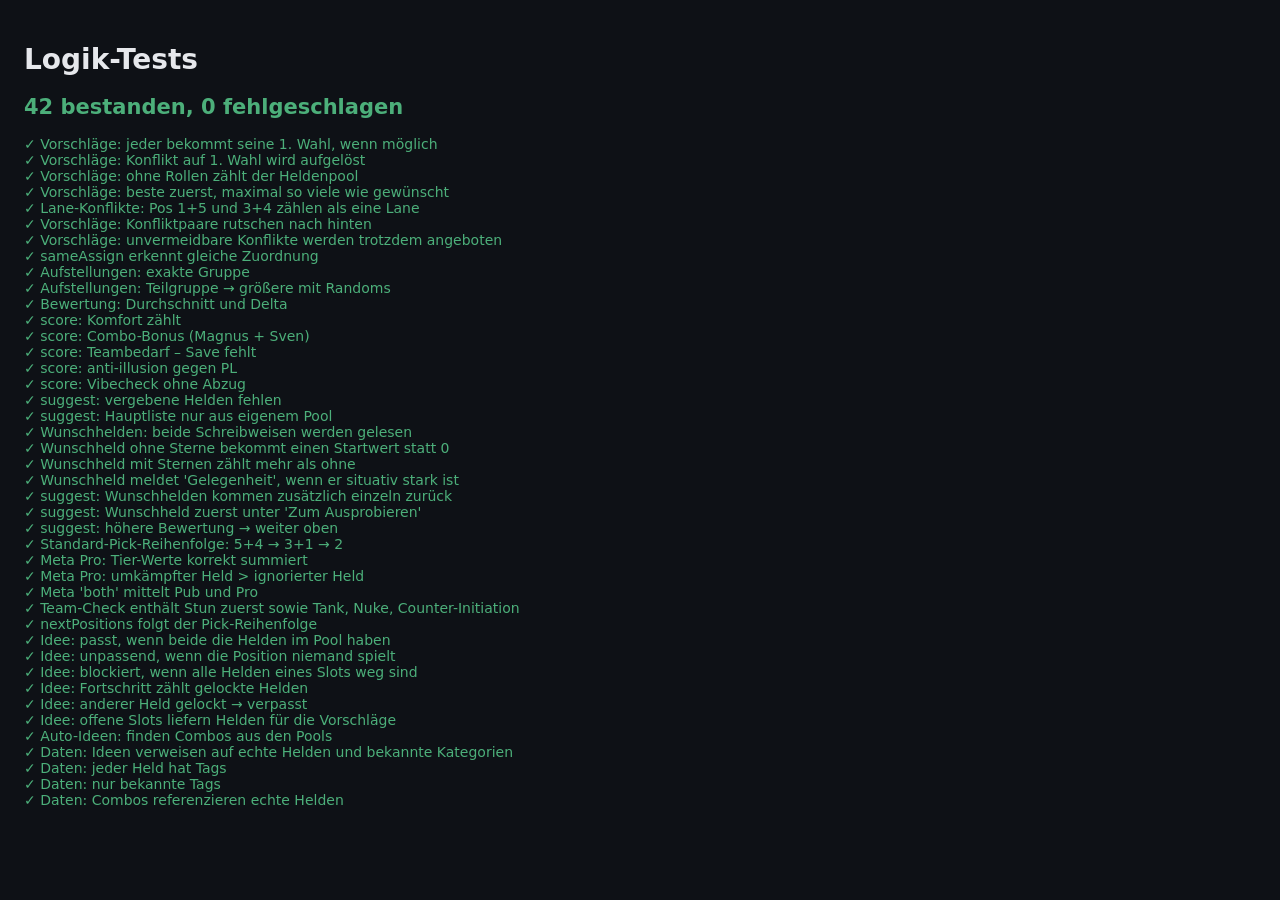
==== tests.html @ a39cf946 "Add files via upload First Commit" ====
<!doctype html>
<html lang="de">
<head>
  <meta charset="utf-8">
  <title>A5 Dota Picker – Tests</title>
  <style>body{font:14px system-ui;background:#0e1116;color:#e6e8ec;padding:16px}.ok{color:#4caf7a}.fail{color:#d05a55}</style>
</head>
<body>
  <h1>Logik-Tests</h1>
  <div id="out"></div>
  <script src="data/config.js"></script>
  <script src="data/heroes.js"></script>
  <script src="data/pro.js"></script>
  <script src="data/hero-tags.js"></script>
  <script src="data/combos.js"></script>
  <script src="data/plays.js"></script>
  <script>
    window.HERO_BY_ID = {};
    for (const h of window.DOTA_HEROES) window.HERO_BY_ID[h.id] = h;
  </script>
  <script src="js/logic.js"></script>
  <script>
    const out = document.getElementById("out");
    let pass = 0, fail = 0;
    function test(name, fn) {
      try { fn(); pass++; out.innerHTML += `<div class="ok">✓ ${name}</div>`; }
      catch (e) { fail++; out.innerHTML += `<div class="fail">✗ ${name}: ${e.message}</div>`; }
    }
    function eq(a, b, msg) { if (a !== b) throw new Error((msg || "") + " erwartet " + b + ", bekommen " + a); }
    function ok(v, msg) { if (!v) throw new Error(msg || "falsch"); }

    const pl = (id, pools, tryout) => ({ id, name: id, pools: Object.assign({ 1: [], 2: [], 3: [], 4: [], 5: [] }, pools), tryout: tryout || {}, vibecheck: [] });
    const carry = pl("carry", { 1: [{ hero: 18, self: 5, team: 4 }, { hero: 48, self: 4 }] }, { 1: [8] });
    const base = { allies: [], enemies: [], bracket: 5, winrates: {}, matchups: {}, weights: {} };
    const lineups = [
      { id: "a", assign: { 1: "carry", 2: null, 3: "off", 4: null, 5: "sup" } },
      { id: "b", assign: { 1: "carry", 2: null, 3: null, 4: null, 5: "sup" } },
      { id: "c", assign: { 1: "x", 2: null, 3: null, 4: null, 5: "sup" } }
    ];

    test("Vorschläge: jeder bekommt seine 1. Wahl, wenn möglich", () => {
      const a = pl("a", {}); a.roles = { 1: 1, 2: 2 };
      const b = pl("b", {}); b.roles = { 3: 1 };
      const c = pl("c", {}); c.roles = { 5: 1, 4: 2 };
      const best = Logic.generateLineups([a, b, c], 6)[0];
      eq(best.assign[1], "a"); eq(best.assign[3], "b"); eq(best.assign[5], "c");
      ok(best.allFirst);
    });
    test("Vorschläge: Konflikt auf 1. Wahl wird aufgelöst", () => {
      const a = pl("a", {}); a.roles = { 3: 1, 1: 2 };
      const b = pl("b", {}); b.roles = { 3: 1, 4: 3 };
      const best = Logic.generateLineups([a, b], 6)[0];
      ok(best.assign[3] === "a" || best.assign[3] === "b", "einer spielt Pos 3");
      eq(Object.keys(best.assign).length, 2);
      ok(!best.allFirst);
    });
    test("Vorschläge: ohne Rollen zählt der Heldenpool", () => {
      const a = pl("a", { 5: [{ hero: 30, self: 5 }, { hero: 5, self: 4 }] });
      const best = Logic.generateLineups([a], 6)[0];
      eq(best.assign[5], "a");
    });
    test("Vorschläge: beste zuerst, maximal so viele wie gewünscht", () => {
      const ps = [1, 2, 3].map((i) => { const p = pl("p" + i, {}); p.roles = { [i]: 1 }; return p; });
      const list = Logic.generateLineups(ps, 4);
      eq(list.length, 4);
      ok(list[0].score >= list[3].score);
    });
    test("Lane-Konflikte: Pos 1+5 und 3+4 zählen als eine Lane", () => {
      const conf = [{ a: "a", b: "b", note: "nope" }];
      eq(Logic.laneConflicts({ 1: "a", 5: "b" }, conf).length, 1);
      eq(Logic.laneConflicts({ 3: "a", 4: "b" }, conf).length, 1);
      eq(Logic.laneConflicts({ 1: "a", 3: "b" }, conf).length, 0);
      eq(Logic.laneConflicts({ 2: "a", 1: "b" }, conf).length, 0);
      eq(Logic.laneConflicts({ 1: "a", 5: "b" }, conf)[0].laneName, "Safelane");
    });
    test("Vorschläge: Konfliktpaare rutschen nach hinten", () => {
      const a = pl("a", {}); a.roles = { 5: 1 };
      const b = pl("b", {}); b.roles = { 1: 1 };
      const conf = [{ a: "a", b: "b", note: "" }];
      const ohne = Logic.generateLineups([a, b], 6);
      eq(ohne[0].assign[5], "a"); eq(ohne[0].assign[1], "b"); // beide 1. Wahl, aber gleiche Lane
      const mit = Logic.generateLineups([a, b], 99, conf);
      eq(mit[0].conflicts.length, 0, "beste Aufstellung ohne Konflikt");
      ok(mit[0].assign[5] !== "a" || mit[0].assign[1] !== "b", "Safelane-Duo wird getrennt");
      ok(mit[mit.length - 1].conflicts.length > 0, "Konflikt-Varianten ganz hinten");
      ok(mit.some((x) => x.conflicts.length > 0), "Konflikt-Varianten bleiben erhalten");
    });
    test("Vorschläge: unvermeidbare Konflikte werden trotzdem angeboten", () => {
      const ps = [1, 2, 3, 4, 5].map((i) => pl("p" + i, {}));
      const conf = [];
      for (const x of ps) for (const y of ps) if (x.id < y.id) conf.push({ a: x.id, b: y.id });
      const list = Logic.generateLineups(ps, 3, conf); // jede Lane hat 2 Leute → immer 2 Konflikte
      ok(list.length > 0, "es gibt trotzdem Vorschläge");
      eq(list[0].conflicts.length, 2);
    });
    test("sameAssign erkennt gleiche Zuordnung", () => {
      ok(Logic.sameAssign({ 1: "a", 3: "b" }, { 1: "a", 2: null, 3: "b" }));
      ok(!Logic.sameAssign({ 1: "a" }, { 1: "b" }));
    });
    test("Aufstellungen: exakte Gruppe", () => {
      const m = Logic.lineupsFor(["sup", "carry", "off"], lineups);
      eq(m.exact.map((l) => l.id).join(), "a"); eq(m.partial.length, 0);
    });
    test("Aufstellungen: Teilgruppe → größere mit Randoms", () => {
      const m = Logic.lineupsFor(["carry", "sup"], lineups);
      eq(m.exact.map((l) => l.id).join(), "b"); eq(m.partial.map((l) => l.id).join(), "a");
    });
    test("Bewertung: Durchschnitt und Delta", () => {
      const r = Logic.rating({ hero: 1, self: 5, team: 3 });
      eq(r.avg, 4); eq(r.delta, -2);
      const s = Logic.rating({ hero: 1, self: 4 });
      eq(s.avg, 4); eq(s.delta, null);
    });
    test("score: Komfort zählt", () => {
      const a = Logic.scoreHero(Object.assign({}, base, { hero: 18, pos: 1, player: carry }));
      const b = Logic.scoreHero(Object.assign({}, base, { hero: 1, pos: 1, player: carry }));
      ok(a.score > b.score);
    });
    test("score: Combo-Bonus (Magnus + Sven)", () => {
      const without = Logic.scoreHero(Object.assign({}, base, { hero: 18, pos: 1, player: carry }));
      const withM = Logic.scoreHero(Object.assign({}, base, { hero: 18, pos: 1, player: carry, allies: [{ hero: 97, pos: 3 }] }));
      ok(withM.parts.synergy >= 15, "Synergie " + withM.parts.synergy);
      ok(withM.score > without.score);
    });
    test("score: Teambedarf – Save fehlt", () => {
      const r = Logic.scoreHero(Object.assign({}, base, { hero: 111, pos: 5, player: null, allies: [{ hero: 18, pos: 1 }] }));
      ok(r.reasons.some((x) => x.text.includes("Save")));
    });
    test("score: anti-illusion gegen PL", () => {
      const r = Logic.scoreHero(Object.assign({}, base, { hero: 48, pos: 1, player: carry, enemies: [12] }));
      ok(r.parts.counter >= 7);
    });
    test("score: Vibecheck ohne Abzug", () => {
      const vp = pl("v", { 1: [{ hero: 12, self: 5 }] });
      const plain = Logic.scoreHero(Object.assign({}, base, { hero: 12, pos: 1, player: vp }));
      vp.vibecheck = [{ hero: 12, note: "bitte nicht" }];
      const vibed = Logic.scoreHero(Object.assign({}, base, { hero: 12, pos: 1, player: vp }));
      eq(vibed.score, plain.score); eq(vibed.vibe, "bitte nicht");
    });
    test("suggest: vergebene Helden fehlen", () => {
      const r = Logic.suggest(Object.assign({}, base, { pos: 1, player: carry, taken: new Set([18]), limit: 5 }));
      ok(!r.pool.some((s) => s.hero === 18)); eq(r.pool.length, 1);
    });
    test("suggest: Hauptliste nur aus eigenem Pool", () => {
      const r = Logic.suggest(Object.assign({}, base, { pos: 1, player: carry, taken: new Set(), limit: 6 }));
      eq(r.pool.map((s) => s.hero).sort().join(), "18,48");
    });
    test("Wunschhelden: beide Schreibweisen werden gelesen", () => {
      const p = pl("w", {}, { 1: [8, { hero: 70, self: 4 }] });
      const w = Logic.wishEntries(p, 1);
      eq(w.length, 2); eq(w[0].hero, 8); eq(w[1].self, 4);
    });
    test("Wunschheld ohne Sterne bekommt einen Startwert statt 0", () => {
      const p = pl("w", {}, { 1: [8] });
      const r = Logic.scoreHero(Object.assign({}, base, { hero: 8, pos: 1, player: p, wishBaseline: 2.5, wishFactor: 0.85 }));
      ok(r.wish); ok(r.rating.unsure);
      ok(Math.abs(r.parts.comfort - 2.5 * 6 * 0.85) < 0.001, "Komfort " + r.parts.comfort);
      const fremd = Logic.scoreHero(Object.assign({}, base, { hero: 1, pos: 1, player: p }));
      eq(fremd.parts.comfort, 0);
    });
    test("Wunschheld mit Sternen zählt mehr als ohne", () => {
      const a = pl("a", {}, { 1: [{ hero: 8, self: 5 }] });
      const b = pl("b", {}, { 1: [8] });
      const mit = Logic.scoreHero(Object.assign({}, base, { hero: 8, pos: 1, player: a, wishBaseline: 2.5 }));
      const ohne = Logic.scoreHero(Object.assign({}, base, { hero: 8, pos: 1, player: b, wishBaseline: 2.5 }));
      ok(mit.parts.comfort > ohne.parts.comfort);
      ok(!mit.rating.unsure);
    });
    test("Wunschheld meldet 'Gelegenheit', wenn er situativ stark ist", () => {
      const p = pl("w", {}, { 1: [48] }); // Luna, anti-illusion
      const ruhig = Logic.scoreHero(Object.assign({}, base, { hero: 48, pos: 1, player: p, chanceThreshold: 8 }));
      const jetzt = Logic.scoreHero(Object.assign({}, base, { hero: 48, pos: 1, player: p, chanceThreshold: 8,
        enemies: [12], allies: [{ hero: 30, pos: 5 }] }));
      ok(!ruhig.chance);
      ok(jetzt.chance, "Situation " + jetzt.situation);
      eq(jetzt.reasons[0].text, "jetzt wäre die Gelegenheit");
    });
    test("suggest: Wunschhelden kommen zusätzlich einzeln zurück", () => {
      const p = pl("w", { 1: [{ hero: 18, self: 5 }] }, { 1: [70] });
      const r = Logic.suggest(Object.assign({}, base, { pos: 1, player: p, taken: new Set(), limit: 6 }));
      eq(r.wishes.map((w) => w.hero).join(), "70");
      ok(r.pool.every((s) => s.hero !== 70), "Wunschheld bleibt aus der Hauptliste");
    });
    test("suggest: Wunschheld zuerst unter 'Zum Ausprobieren'", () => {
      const r = Logic.suggest(Object.assign({}, base, { pos: 1, player: carry, taken: new Set(), limit: 6, tryLimit: 3 }));
      eq(r.tryout[0].hero, 8); eq(r.tryout[0].kind, "wish"); ok(r.tryout[0].wish);
      ok(r.tryout.length >= 3);
      ok(r.tryout.every((s) => s.hero !== 18 && s.hero !== 48), "Poolhelden dürfen nicht doppelt auftauchen");
    });
    test("suggest: höhere Bewertung → weiter oben", () => {
      const r = Logic.suggest(Object.assign({}, base, { pos: 1, player: carry, taken: new Set(), limit: 6 }));
      eq(r.pool[0].hero, 18);
    });
    test("Standard-Pick-Reihenfolge: 5+4 → 3+1 → 2", () => {
      const steps = window.DOTA_CONFIG.pickOrders[0].steps;
      eq(Logic.nextPositions(steps, []).join(), "5,4");
      eq(Logic.nextPositions(steps, [5, 4]).join(), "3,1");
      eq(Logic.nextPositions(steps, [5, 4, 3, 1]).join(), "2");
    });
    test("Meta Pro: Tier-Werte korrekt summiert", () => {
      const pro = { games: { 1: 100, 2: 200 }, heroes: { 5: [10, 6, 20, 30, 18, 40] } };
      const both = Logic.proStats(pro, 5, [1, 2]);
      eq(both.picks, 40); eq(both.wins, 24); eq(both.bans, 60); eq(both.games, 300);
      eq(Logic.proStats(pro, 5, [1]).picks, 10);
    });
    test("Meta Pro: umkämpfter Held > ignorierter Held", () => {
      const pro = { games: { 1: 100, 2: 100 }, heroes: { 5: [40, 24, 80, 40, 22, 60], 26: [1, 0, 0, 0, 0, 0] } };
      const hot = Logic.metaPart({ hero: 5, metaMode: "pro", pro });
      const cold = Logic.metaPart({ hero: 26, metaMode: "pro", pro });
      ok(hot.points > cold.points, hot.points + " vs " + cold.points);
      ok(hot.reasons[0].text.includes("umkämpft"));
    });
    test("Meta 'both' mittelt Pub und Pro", () => {
      const pro = { games: { 1: 100, 2: 100 }, heroes: { 5: [0, 0, 0, 0, 0, 0] } };
      const r = Logic.metaPart({ hero: 5, metaMode: "both", pro, bracket: 7, winrates: { 5: { 7: 54 } } });
      eq(r.reasons.length, 1); // Pro ohne Picks/Bans → kein Chip
      ok(Math.abs(r.points - (6 + -1) / 2) < 0.001, "Punkte " + r.points);
    });
    test("Team-Check enthält Stun zuerst sowie Tank, Nuke, Counter-Initiation", () => {
      const needs = Object.keys(window.TAG_INFO).filter((t) => window.TAG_INFO[t].need);
      eq(needs[0], "stun");
      ok(["tanky", "nuke", "counter-init"].every((t) => needs.includes(t)));
    });
    test("nextPositions folgt der Pick-Reihenfolge", () => {
      const steps = [[5, 4], [3], [2], [1]];
      eq(Logic.nextPositions(steps, []).join(), "5,4");
      eq(Logic.nextPositions(steps, [5]).join(), "4");
      eq(Logic.nextPositions(steps, [5, 4]).join(), "3");
    });
    const playCtx = (players, assign, locks, taken) => ({
      assign, locks: locks || {}, taken: new Set(taken || []),
      players: players.reduce((m, p) => (m[p.id] = p, m), {})
    });
    const testPlay = { id: "t1", name: "Test", scope: "lane-safe", plan: "early", difficulty: 1,
      slots: [{ pos: 5, heroes: [30, 26] }, { pos: 1, heroes: [8, 70] }], order: [5, 1], idea: "", tips: [] };

    test("Idee: passt, wenn beide die Helden im Pool haben", () => {
      const sup = pl("sup", { 5: [{ hero: 30, self: 5 }] });
      const car = pl("car", { 1: [{ hero: 8, self: 4 }] });
      const ev = Logic.evaluatePlay(testPlay, playCtx([sup, car], { 5: "sup", 1: "car" }));
      eq(ev.status, "offen"); eq(ev.done, 0); eq(ev.total, 2);
      eq(ev.slots[0].options[0].hero, 30);
    });
    test("Idee: unpassend, wenn die Position niemand spielt", () => {
      const sup = pl("sup", { 5: [{ hero: 30, self: 5 }] });
      eq(Logic.evaluatePlay(testPlay, playCtx([sup], { 5: "sup" })).status, "unpassend");
    });
    test("Idee: blockiert, wenn alle Helden eines Slots weg sind", () => {
      const sup = pl("sup", { 5: [{ hero: 30, self: 5 }] });
      const car = pl("car", { 1: [{ hero: 8, self: 4 }] });
      const ev = Logic.evaluatePlay(testPlay, playCtx([sup, car], { 5: "sup", 1: "car" }, {}, [30]));
      eq(ev.status, "blockiert");
    });
    test("Idee: Fortschritt zählt gelockte Helden", () => {
      const sup = pl("sup", { 5: [{ hero: 30, self: 5 }] });
      const car = pl("car", { 1: [{ hero: 8, self: 4 }] });
      const ev = Logic.evaluatePlay(testPlay, playCtx([sup, car], { 5: "sup", 1: "car" }, { 5: 30 }, [30]));
      eq(ev.done, 1); eq(ev.status, "offen"); eq(ev.slots[0].state, "erledigt");
    });
    test("Idee: anderer Held gelockt → verpasst", () => {
      const sup = pl("sup", { 5: [{ hero: 30, self: 5 }] });
      const car = pl("car", { 1: [{ hero: 8, self: 4 }] });
      const ev = Logic.evaluatePlay(testPlay, playCtx([sup, car], { 5: "sup", 1: "car" }, { 5: 87 }, [87]));
      eq(ev.status, "blockiert"); eq(ev.slots[0].state, "verpasst");
    });
    test("Idee: offene Slots liefern Helden für die Vorschläge", () => {
      const sup = pl("sup", { 5: [{ hero: 30, self: 5 }] });
      const car = pl("car", { 1: [{ hero: 8, self: 4 }] });
      const ev = Logic.evaluatePlay(testPlay, playCtx([sup, car], { 5: "sup", 1: "car" }));
      eq(Logic.playHeroesFor(ev, 5).join(), "30");
      eq(Logic.playHeroesFor(ev, 1).join(), "8");
    });
    test("Auto-Ideen: finden Combos aus den Pools", () => {
      const off = pl("off", { 3: [{ hero: 97, self: 4 }] });   // Magnus
      const car = pl("car", { 1: [{ hero: 18, self: 5 }] });   // Sven
      const list = Logic.autoPlays(playCtx([off, car], { 3: "off", 1: "car" }), 5);
      ok(list.length > 0);
      const heroes = list[0].slots.map((s) => s.heroes[0]).sort((a, b) => a - b);
      eq(heroes.join(), "18,97");
    });
    test("Daten: Ideen verweisen auf echte Helden und bekannte Kategorien", () => {
      for (const p of window.DOTA_PLAYS) {
        ok(window.SCOPE_INFO[p.scope], "Kategorie " + p.scope);
        ok(window.PLAN_INFO[p.plan], "Spielplan " + p.plan);
        for (const s of p.slots) {
          ok([1, 2, 3, 4, 5].includes(s.pos), "Position " + s.pos);
          for (const h of s.heroes) ok(window.HERO_BY_ID[h], "Held " + h + " in " + p.id);
        }
      }
    });
    test("Daten: jeder Held hat Tags", () => {
      const missing = window.DOTA_HEROES.filter((h) => !window.DOTA_TAGS[h.id]).map((h) => h.name);
      eq(missing.length, 0, "fehlend: " + missing.join(", "));
    });
    test("Daten: nur bekannte Tags", () => {
      const bad = [];
      for (const id in window.DOTA_TAGS) for (const t of Logic.heroTags(id)) if (!window.TAG_INFO[t]) bad.push(id + ":" + t);
      eq(bad.length, 0, bad.join(", "));
    });
    test("Daten: Combos referenzieren echte Helden", () => {
      const bad = window.DOTA_COMBOS.filter((c) => !window.HERO_BY_ID[c[0]] || !window.HERO_BY_ID[c[1]]);
      eq(bad.length, 0);
    });

    out.innerHTML = `<h2 class="${fail ? "fail" : "ok"}">${pass} bestanden, ${fail} fehlgeschlagen</h2>` + out.innerHTML;
  </script>
</body>
</html>
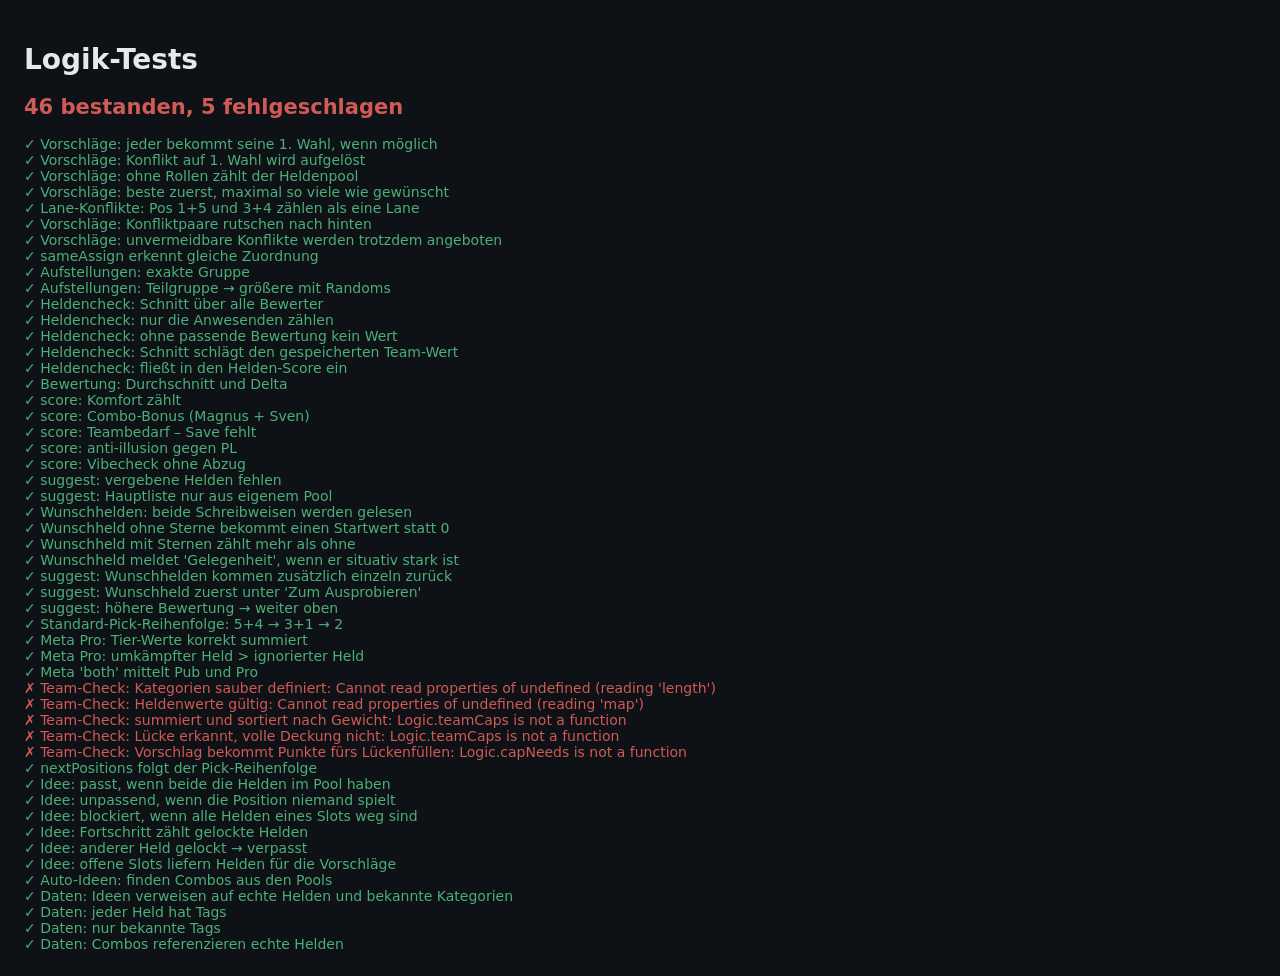
==== commit 22d10d0b: "Add files via upload Heldencheck, Team-Delta, neues Team-Check, Draft aufgeräumt" ====
--- a/tests.html
+++ b/tests.html
@@ -12,6 +12,7 @@
   <script src="data/heroes.js"></script>
   <script src="data/pro.js"></script>
   <script src="data/hero-tags.js"></script>
+  <script src="data/capabilities.js"></script>
   <script src="data/combos.js"></script>
   <script src="data/plays.js"></script>
   <script>
@@ -105,6 +106,35 @@
       const m = Logic.lineupsFor(["carry", "sup"], lineups);
       eq(m.exact.map((l) => l.id).join(), "b"); eq(m.partial.map((l) => l.id).join(), "a");
     });
+    const ratings = { sup: { 5: { 30: { r1: 5, r2: 3, r3: 1 } } } };
+
+    test("Heldencheck: Schnitt über alle Bewerter", () => {
+      const t = Logic.teamScore(ratings, "sup", 5, 30, null);
+      eq(t.avg, 3); eq(t.count, 3);
+    });
+    test("Heldencheck: nur die Anwesenden zählen", () => {
+      const t = Logic.teamScore(ratings, "sup", 5, 30, new Set(["r1", "r2"]));
+      eq(t.avg, 4); eq(t.count, 2);
+      eq(Logic.teamScore(ratings, "sup", 5, 30, new Set(["r3"])).avg, 1);
+    });
+    test("Heldencheck: ohne passende Bewertung kein Wert", () => {
+      eq(Logic.teamScore(ratings, "sup", 5, 30, new Set(["r9"])), null);
+      eq(Logic.teamScore(ratings, "sup", 4, 30, null), null);
+      eq(Logic.teamScore({}, "sup", 5, 30, null), null);
+    });
+    test("Heldencheck: Schnitt schlägt den gespeicherten Team-Wert", () => {
+      const r = Logic.rating({ hero: 30, self: 5, team: 2 }, 4);
+      eq(r.team, 4); eq(r.delta, -1); eq(r.avg, 4.5);
+      eq(Logic.rating({ hero: 30, self: 5, team: 2 }).team, 2);
+    });
+    test("Heldencheck: fließt in den Helden-Score ein", () => {
+      const p = pl("sup", { 5: [{ hero: 30, self: 3 }] });
+      const ctx = Object.assign({}, base, { hero: 30, pos: 5, player: p, ratings: { sup: { 5: { 30: { r1: 5, r2: 5 } } } } });
+      const mitLob = Logic.scoreHero(Object.assign({}, ctx, { raterIds: new Set(["r1"]) }));
+      const ohne = Logic.scoreHero(Object.assign({}, base, { hero: 30, pos: 5, player: p }));
+      ok(mitLob.parts.comfort > ohne.parts.comfort, mitLob.parts.comfort + " vs " + ohne.parts.comfort);
+      eq(mitLob.rating.team, 5);
+    });
     test("Bewertung: Durchschnitt und Delta", () => {
       const r = Logic.rating({ hero: 1, self: 5, team: 3 });
       eq(r.avg, 4); eq(r.delta, -2);
@@ -216,10 +246,57 @@
       eq(r.reasons.length, 1); // Pro ohne Picks/Bans → kein Chip
       ok(Math.abs(r.points - (6 + -1) / 2) < 0.001, "Punkte " + r.points);
     });
-    test("Team-Check enthält Stun zuerst sowie Tank, Nuke, Counter-Initiation", () => {
-      const needs = Object.keys(window.TAG_INFO).filter((t) => window.TAG_INFO[t].need);
-      eq(needs[0], "stun");
-      ok(["tanky", "nuke", "counter-init"].every((t) => needs.includes(t)));
+    test("Team-Check: Kategorien sauber definiert", () => {
+      const caps = window.CAPABILITIES;
+      eq(caps.length, 12);
+      for (const c of caps) {
+        ok(c.id && c.label && c.hint, "Felder bei " + c.id);
+        ok(c.weight >= 1 && c.weight <= 3, "Gewicht " + c.id);
+        ok(c.target >= 2 && c.target <= 8, "Zielwert " + c.id);
+      }
+      eq(caps[0].id, "scaling");                         // schwerste Kategorie zuerst
+      ok(caps.every((c, i) => i === 0 || caps[i - 1].weight >= c.weight), "nach Gewicht sortiert");
+      ok(caps.some((c) => c.id === "roshan") && caps.some((c) => c.id === "catch"), "Roshan und Catch dabei");
+      ok(!caps.some((c) => c.id === "dispel" || c.id === "waveclear"), "Dispel und Waveclear raus");
+      ok(new Set(caps.map((c) => c.id)).size === caps.length, "keine doppelten Kategorien");
+    });
+    test("Team-Check: Heldenwerte gültig", () => {
+      const ids = new Set(window.CAPABILITIES.map((c) => c.id));
+      let mitWerten = 0;
+      for (const hero in window.HERO_CAPS) {
+        ok(window.HERO_BY_ID[hero], "unbekannter Held " + hero);
+        mitWerten++;
+        for (const k in window.HERO_CAPS[hero]) {
+          ok(ids.has(k), "unbekannte Kategorie " + k + " bei Held " + hero);
+          const v = window.HERO_CAPS[hero][k];
+          ok(v >= 1 && v <= 3, "Wert " + v + " bei Held " + hero);
+        }
+      }
+      ok(mitWerten > 120, "nur " + mitWerten + " Helden mit Werten");
+    });
+    test("Team-Check: summiert und sortiert nach Gewicht", () => {
+      const rows = Logic.teamCaps([29, 30]);           // Tidehunter + Witch Doctor
+      eq(rows[0].cap.weight, 3);                        // schwerste Kategorie zuerst …
+      ok(rows[0].gap >= rows[1].gap || rows[1].cap.weight < 3, "… bei gleichem Gewicht die größere Lücke");
+      const front = rows.find((r) => r.cap.id === "frontline");
+      eq(front.sum, 3); eq(front.wer[0].hero, 29);      // nur Tide liefert Frontline
+      const aoe = rows.find((r) => r.cap.id === "aoe");
+      eq(aoe.sum, 5);                                   // Tide 2 + WD 3
+      ok(rows.every((r, i) => i === 0 || rows[i - 1].cap.weight >= r.cap.weight));
+    });
+    test("Team-Check: Lücke erkannt, volle Deckung nicht", () => {
+      const leer = Logic.teamCaps([]);
+      const lock = leer.find((r) => r.cap.id === "lockdown");
+      eq(lock.sum, 0); eq(lock.gap, lock.cap.target); eq(lock.pct, 0);
+      const voll = Logic.teamCaps([29, 29, 29]).find((r) => r.cap.id === "frontline");
+      eq(voll.gap, 0); eq(voll.pct, 1);
+    });
+    test("Team-Check: Vorschlag bekommt Punkte fürs Lückenfüllen", () => {
+      const mit = Logic.capNeeds(29, [{ hero: 44, pos: 1 }]);    // Tide zu Phantom Assassin
+      ok(mit.punkte > 10, "Punkte " + mit.punkte);
+      ok(mit.gruende.some((g) => /Frontline|Lockdown|Initiation/.test(g.text)));
+      const schon = Logic.capNeeds(29, [{ hero: 29, pos: 3 }, { hero: 29, pos: 4 }, { hero: 29, pos: 5 }]);
+      ok(schon.punkte < mit.punkte, "gedeckte Kategorien zählen weniger");
     });
     test("nextPositions folgt der Pick-Reihenfolge", () => {
       const steps = [[5, 4], [3], [2], [1]];
